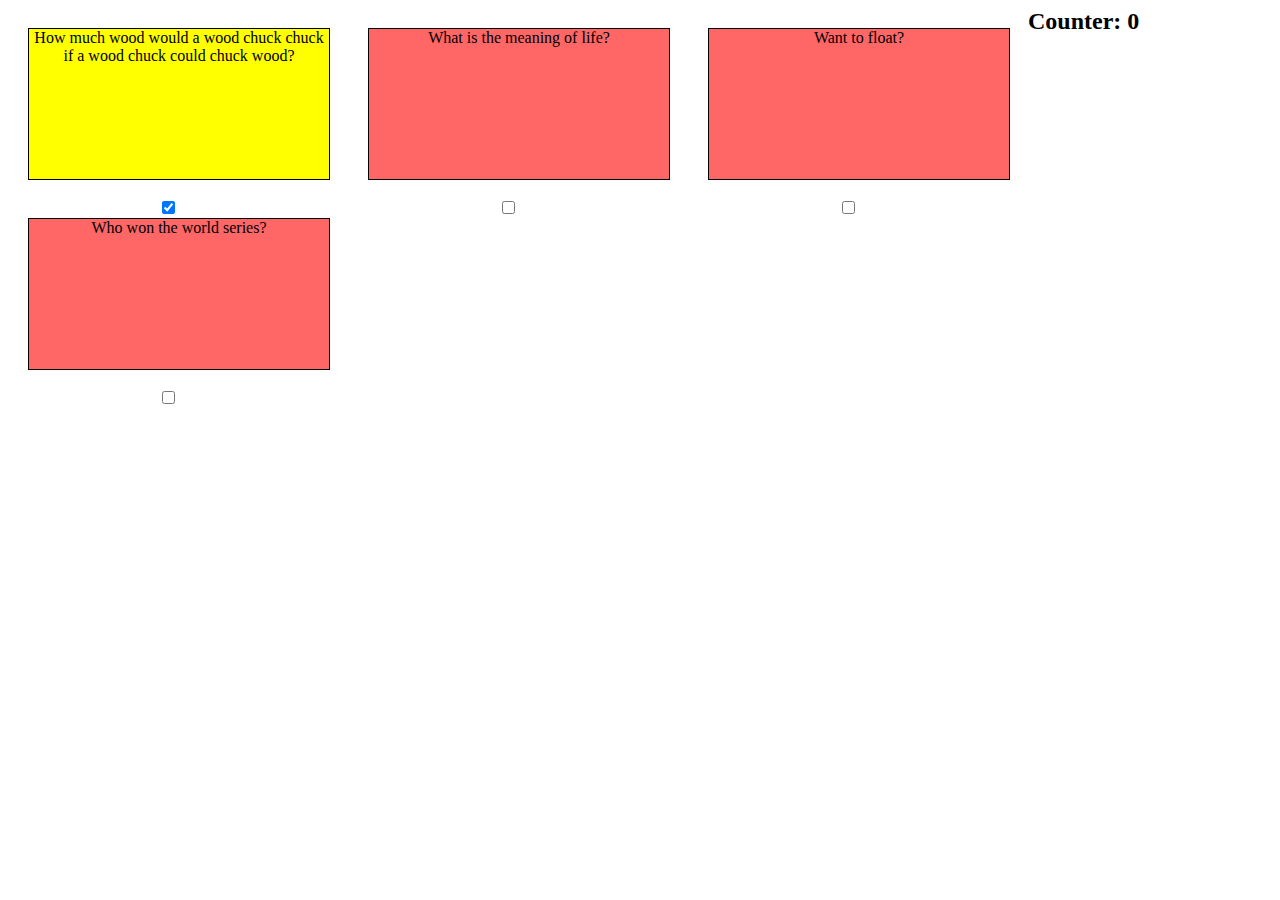
==== memory.html @ 64f951d2 "Update memory.html" ====
<html>
<title>MEMORIZE THE WORLD</title>
<style>
nav {position:relative; 
margin:20px; 
float:left; 
width:300px; 
height:150px;}
.question {Width:300px;
height:150px;
Border: solid black 1px;
background-color: rgb(255,102,102);
  position:absolute;
  text-align:center;
  z-index:1;
}
 .answer {Width:300px;
height:150px;
Border: solid black 1px;
background-color: teal;
  position:absolute;
  text-align:center;
}
input {position:absolute;
  top:170px;
  left:130px;
}
nav:hover .question  {display:none;}
input:checked ~ .question {background-color:YELLOW;}
</style>
<body>
<script type="text/javascript">
  counter = 0
  updateCounter = function() {
    counter = counter + 1
    countSpot = document.querySelector('#myCounter');
    countSpot.innerHTML = "Correct: " + counter;}
</script>
<nav>
<input type=checkbox checked="updateCounter();">
<section class=question>How much wood would a wood chuck chuck if a wood chuck could chuck wood?</section>
<section class=answer>
  A wood chuck would chuck as much as a wood as a wood chuck could chuck if a wood chuck could chuck wood!
</section>
</nav>
<nav>
<input type=checkbox onclick="updateCounter();">
  <section class=question>What is the meaning of life?</section>
<section class=answer>
  42!
</section>
</nav>
<nav>
<input type=checkbox onclick="updateCounter();">
  <section class=question>Want to float?</section>
<section class=answer>
  sure why not left lol!
</section>
</nav>
<nav>
<input type=checkbox onclick="updateCounter();">
  <section class=question>Who won the world series?</section>
<section class=answer>
  The Giants.
</section>
</nav>
<h2 id="myCounter">Counter: 0</h2>
</body>
</html>
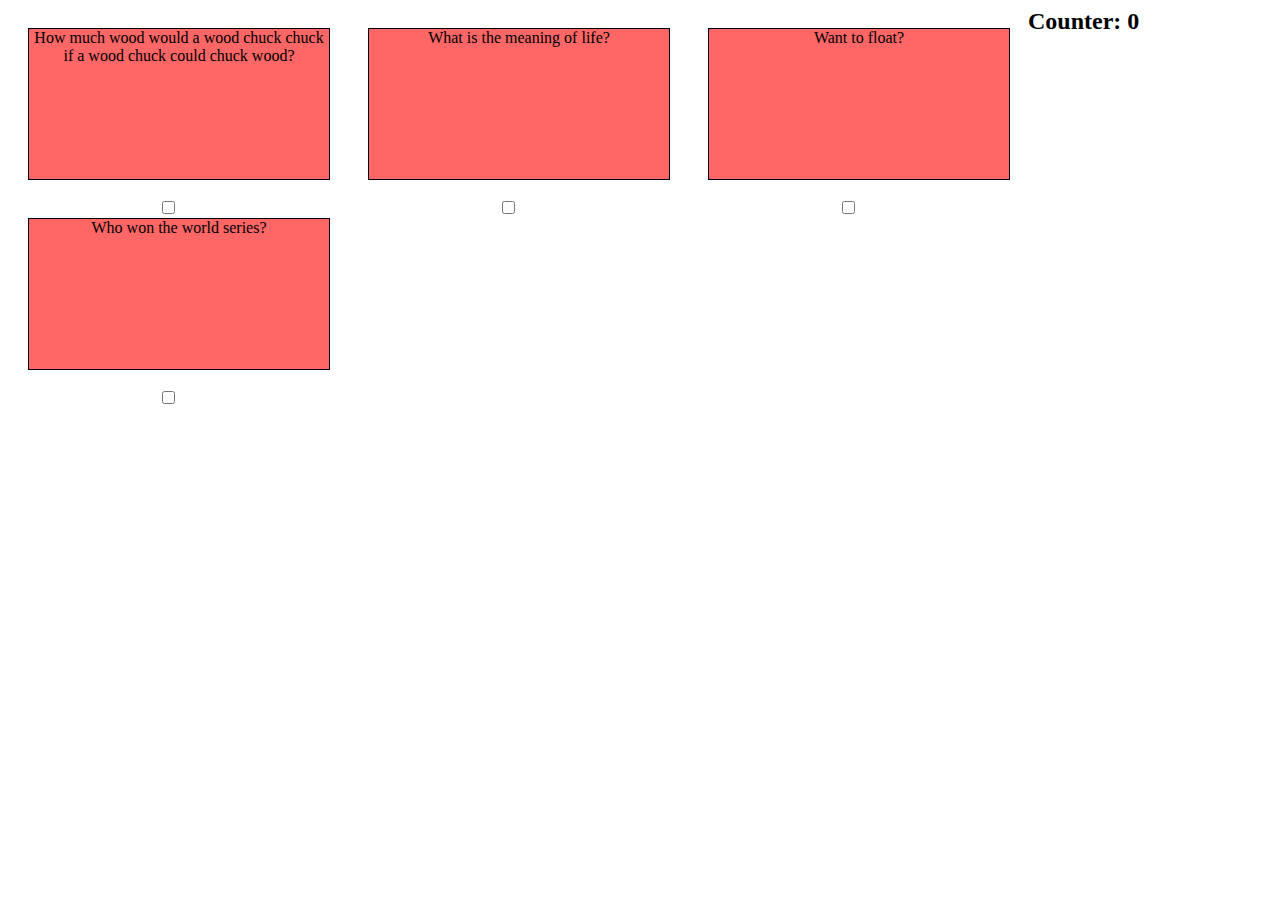
==== commit 257c0a5f: "Update memory.html" ====
--- a/memory.html
+++ b/memory.html
@@ -37,7 +37,7 @@
     countSpot.innerHTML = "Correct: " + counter;}
 </script>
 <nav>
-<input type=checkbox checked="updateCounter();">
+<input type=checkbox onclick="updateCounter();">
 <section class=question>How much wood would a wood chuck chuck if a wood chuck could chuck wood?</section>
 <section class=answer>
   A wood chuck would chuck as much as a wood as a wood chuck could chuck if a wood chuck could chuck wood!
